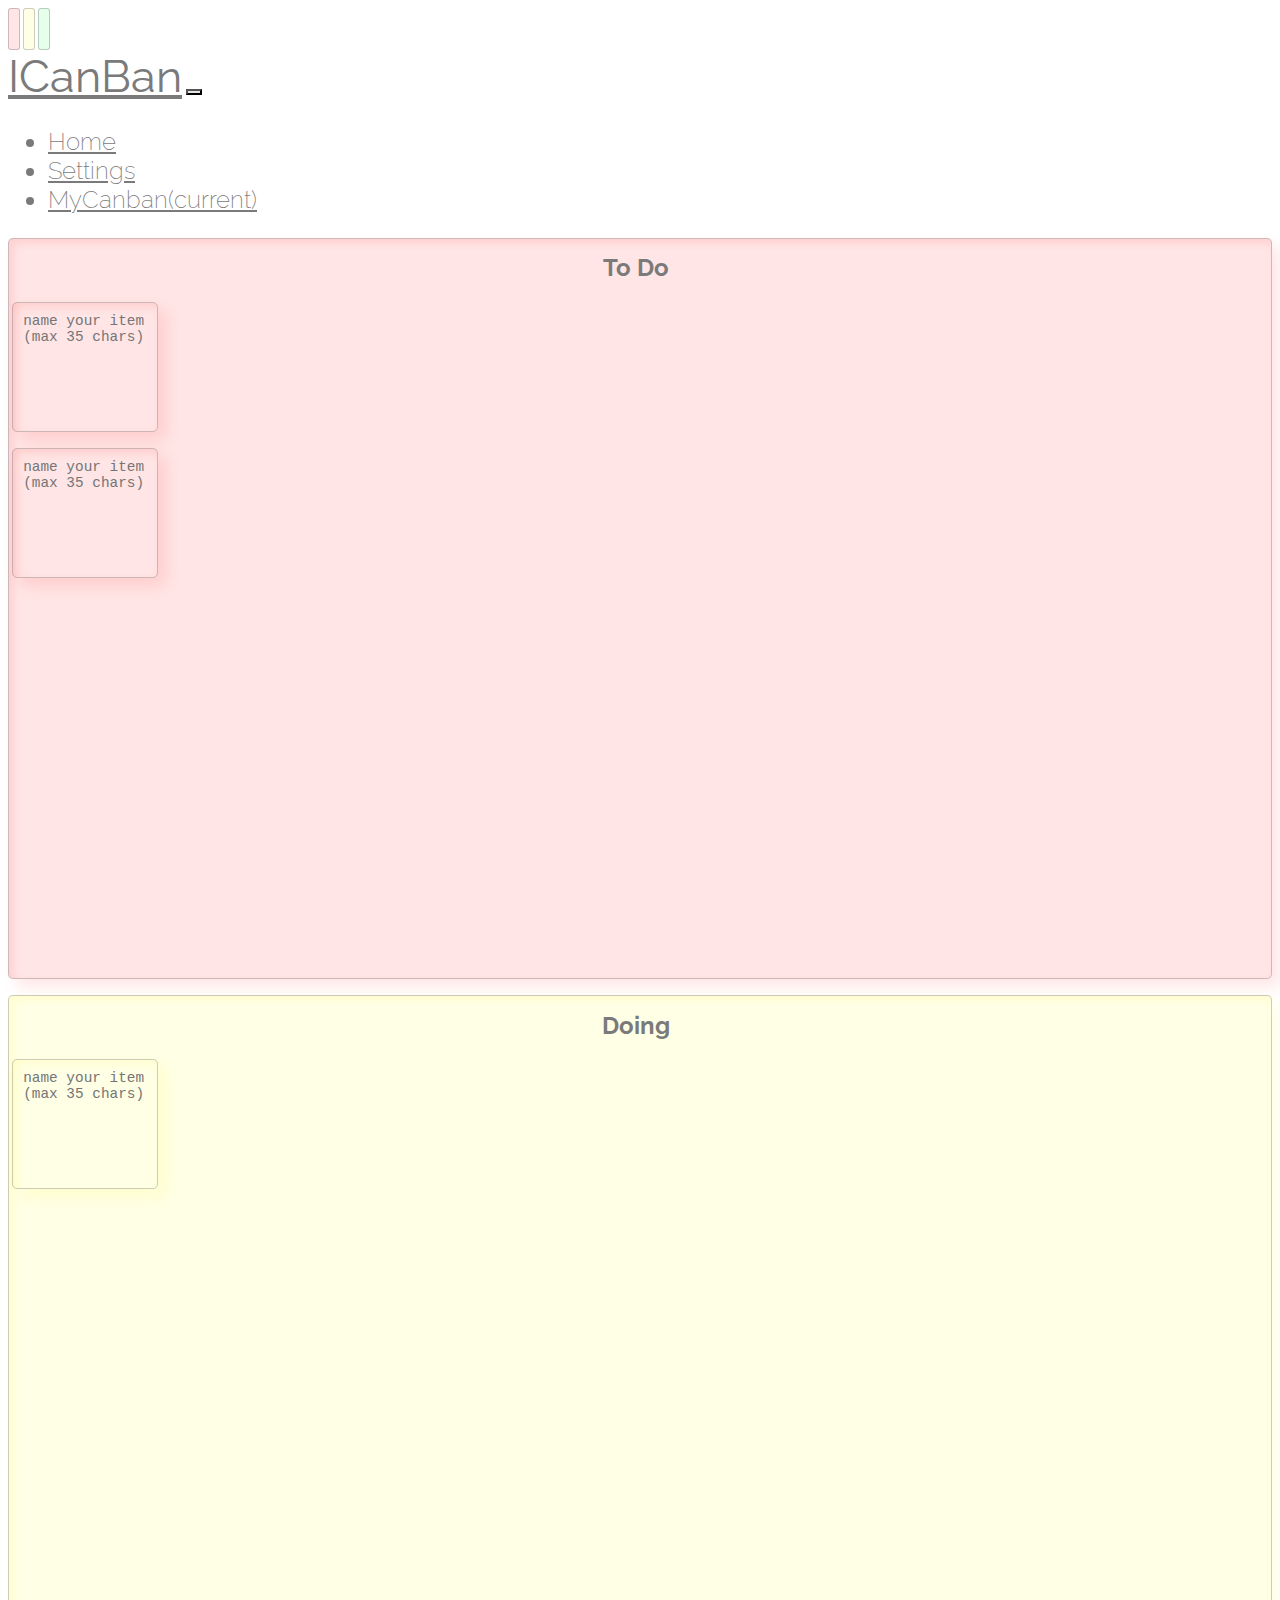
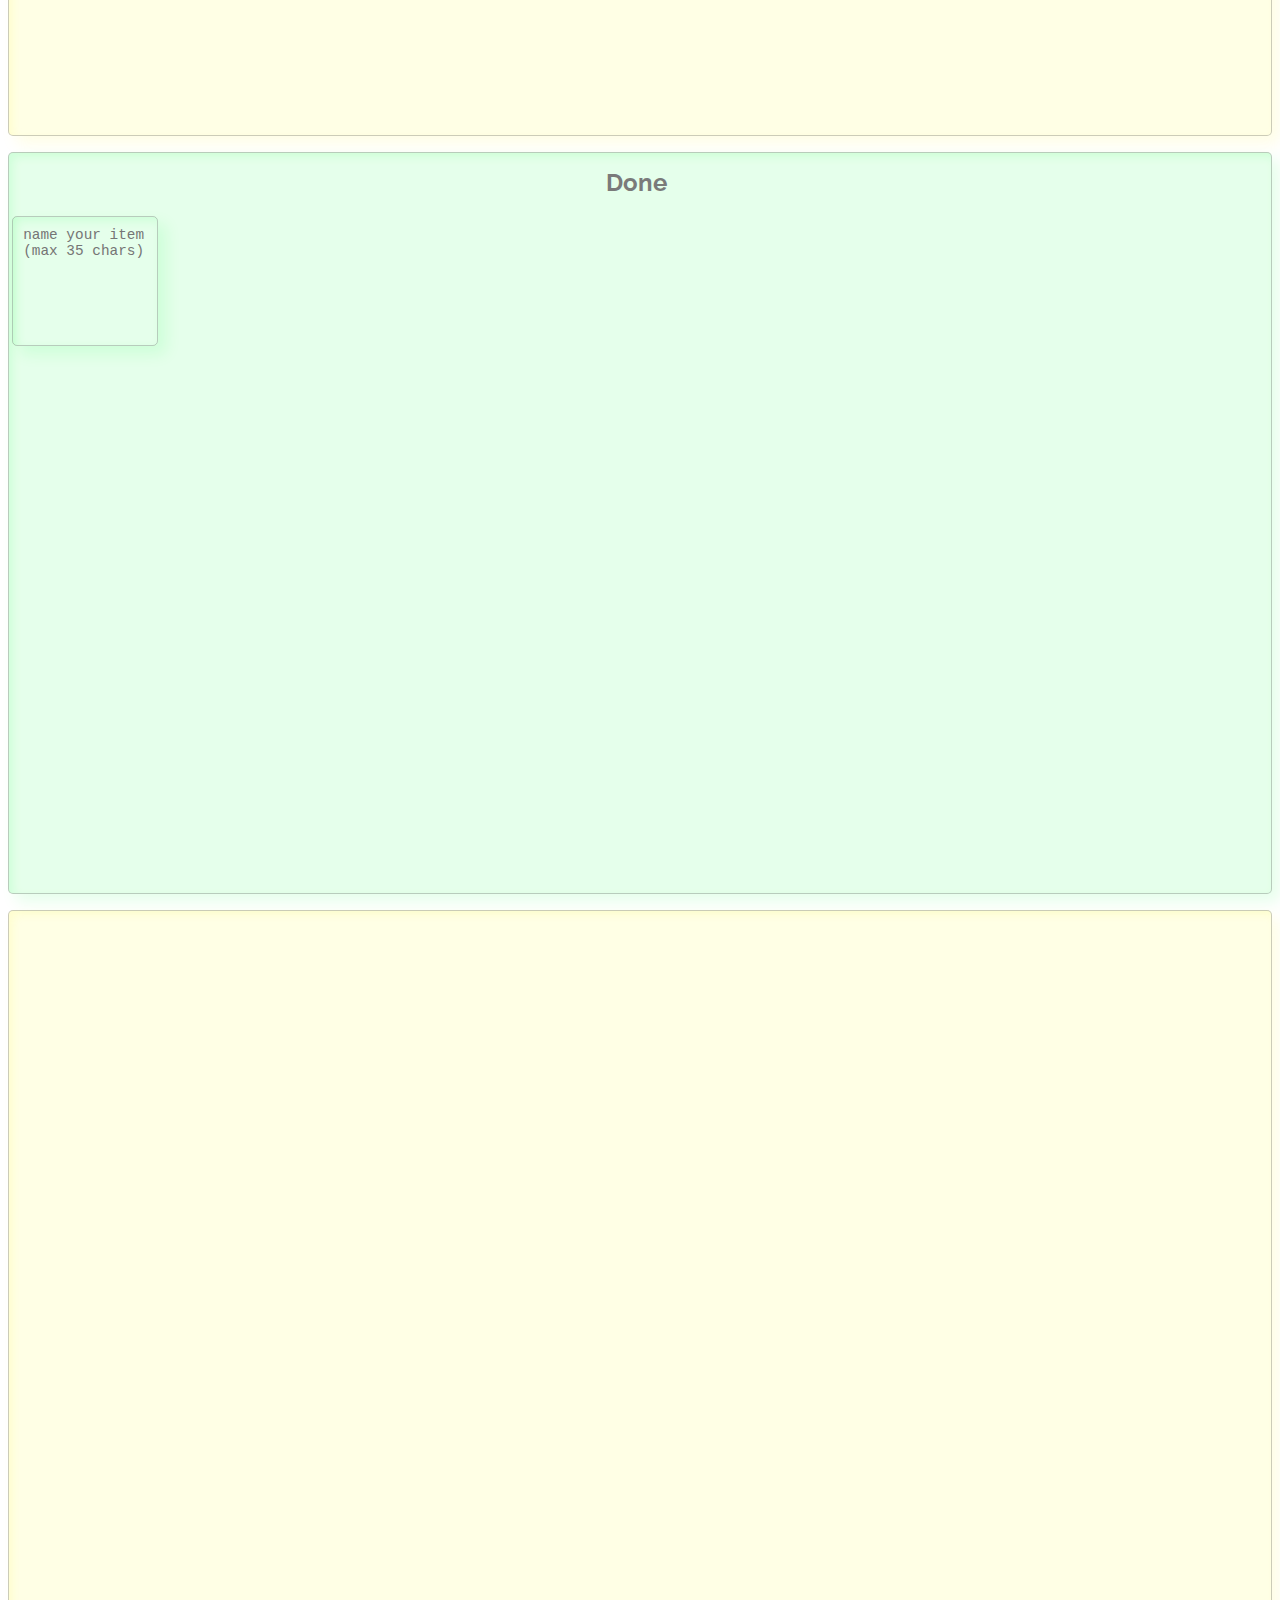
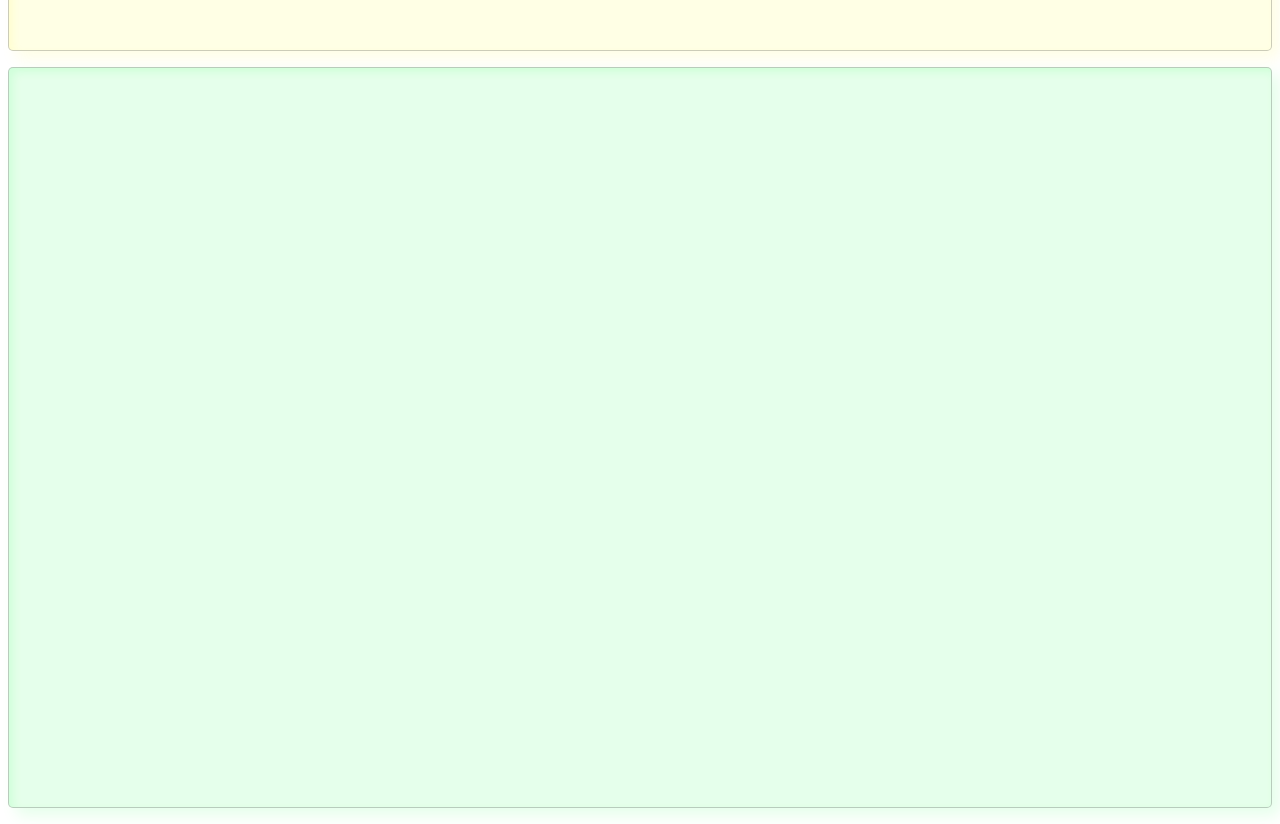
==== mycanban.html @ b3900e5b "merged javascript files" ====
<!DOCTYPE html>
<html lang="en">

<head>
    <meta charset="UTF-8">
    <meta name="viewport" content="width=device-width, initial-scale=1.0">
    <link rel="stylesheet" href="https://cdn.jsdelivr.net/npm/bootstrap@4.5.3/dist/css/bootstrap.min.css"
        integrity="sha384-TX8t27EcRE3e/ihU7zmQxVncDAy5uIKz4rEkgIXeMed4M0jlfIDPvg6uqKI2xXr2" crossorigin="anonymous">
    <link rel="preconnect" href="https://fonts.gstatic.com">
    <link rel="stylesheet" href="https://use.fontawesome.com/releases/v5.15.2/css/all.css"
        integrity="sha384-vSIIfh2YWi9wW0r9iZe7RJPrKwp6bG+s9QZMoITbCckVJqGCCRhc+ccxNcdpHuYu" crossorigin="anonymous">
    <link href="https://fonts.googleapis.com/css2?family=Raleway:wght@300;400;500;600&display=swap" rel="stylesheet">
    <link rel="stylesheet" href="assets/css/style.css" type="text/css">
    <title>MyCanBan</title>
    <link rel="shortcut icon" type="image/png" href="assets/images/icanban-favicon.png" />
</head>

<body>
    <header>
        <!-- navbar from bootstrap website: https://getbootstrap.com/docs/4.0/components/navbar/-->
        <nav class="navbar navbar-expand-md navbar-light">
            <div class="logo">
                <div class="logo-bar red-bg"></div>
                <div class="logo-bar yellow-bg"></div>
                <div class="logo-bar green-bg"></div>
            </div>
            <a class="navbar-brand light-grey" href="index.html">ICanBan</a>
            <button class="navbar-toggler" type="button" data-toggle="collapse" data-target="#navbarNav"
                aria-controls="navbarNav" aria-expanded="false" aria-label="Toggle navigation">
                <span class="navbar-toggler-icon"></span>
            </button>
            <div class="collapse navbar-collapse justify-content-end" id="navbarNav">
                <ul class="navbar-nav">
                    <li class="nav-item">
                        <a class="nav-link" href="index.html">Home</a>
                    </li>
                    <li class="nav-item">
                        <a class="nav-link" href="settings.html">Settings</a>
                    </li>
                    <li class="nav-item active">
                        <a class="nav-link" href="mycanban.html">MyCanban<span class="sr-only">(current)</span></a>
                    </li>
                </ul>
            </div>
        </nav>
        <!-- navbar from bootstrap website: https://getbootstrap.com/docs/4.0/components/navbar/-->
    </header>
    <div class="container-fluid">
        <div class="col-12">
            <div class="row d-flex justify-content-around">
                <!--First Red column-->
                <div id="my-canban-column1" class="col-sm-12 col-md-5 red-bg red-shadow first my-canban-column">
                    <i class="fas add-item fa-plus"></i>
                    <h2>To do</h2>
                    <div class="row">
                        <div class="clicked-canban-column col-12 d-flex flex-wrap justify-content-around">
                        </div>
                    </div>
                </div>
                <!--Second yellow column-->
                <div id="my-canban-column2" class="col-sm-12 col-md-3 yellow-bg yellow-shadow middle my-canban-column">
                    <i class="fas add-item fa-plus"></i>
                    <h2>Doing</h2>
                    <div class="row">
                        <div class="clicked-canban-column col-12 d-flex flex-wrap justify-content-around">
                        </div>
                    </div>
                </div>
                <!--third green column-->
                <div id="my-canban-column3" class="col-sm-12 col-md-3 green-bg green-shadow last my-canban-column">
                    <i class="fas add-item fa-plus"></i>
                    <h2>Done</h2>
                    <div class="row">
                        <div class="clicked-canban-column col-12 d-flex flex-wrap justify-content-around">
                        </div>
                    </div>
                </div>
                <!--fourth column-->
                <div id="my-canban-column4" class="col-sm-12 col-md-2 yellow-bg yellow-shadow d-none my-canban-column">
                    <i class="fas add-item fa-plus"></i>
                    <h2></h2>
                    <div class="row">
                        <div class="clicked-canban-column col-12 d-flex flex-wrap justify-content-around">
                        </div>
                    </div>
                </div>
                <!--Fifth column-->
                <div id="my-canban-column5" class="col-sm-12 col-md-2 green-bg green-shadow d-none my-canban-column">
                    <i class="fas add-item fa-plus"></i>
                    <h2></h2>
                    <div class="row">
                        <div class="clicked-canban-column col-12 d-flex flex-wrap justify-content-around">
                        </div>
                    </div>
                </div>
            </div>
        </div>
    </div>
    <footer>
    </footer>
</body>
<script
  src="https://code.jquery.com/jquery-3.6.0.min.js"
  integrity="sha256-/xUj+3OJU5yExlq6GSYGSHk7tPXikynS7ogEvDej/m4="
  crossorigin="anonymous"></script>
<script src="https://cdnjs.cloudflare.com/ajax/libs/popper.js/1.12.9/umd/popper.min.js"
    integrity="sha384-ApNbgh9B+Y1QKtv3Rn7W3mgPxhU9K/ScQsAP7hUibX39j7fakFPskvXusvfa0b4Q"
    crossorigin="anonymous"></script>
<script src="https://maxcdn.bootstrapcdn.com/bootstrap/4.0.0/js/bootstrap.min.js"
    integrity="sha384-JZR6Spejh4U02d8jOt6vLEHfe/JQGiRRSQQxSfFWpi1MquVdAyjUar5+76PVCmYl"
    crossorigin="anonymous"></script>
<script src="assets/js/icanban.js"></script>
</html>
---- assets/css/style.css ----
/*---------------------------------------------fonts--------------------------------------*/
:root{
    background-color:white;
    --font-color: #7a7a7a;
    --red-hue:rgba(255, 0, 0, 0.1);
    --green-hue:rgba(0, 255, 56, 0.1);
    --yellow-hue:rgba(255, 245, 0, 0.1);
    --border: rgba(0, 0, 0, 0.2);
    --red-fill-logo: rgba(255, 0, 0, 0.1);
    --yellow-fill-logo: rgba(255, 255, 0, 0.1);
    --green-fill-logo: rgba(0, 255, 56, 0.1);
    --red-bg:rgba(255, 0, 0, 0.1);
    --yellow-bg:rgba(255, 255, 0, 0.1);
    --green-bg: rgba(0, 255, 56, 0.1);
    --modal-bg: rgba(255, 255, 255, 0.9);
    --modal-shadow: rgba(0, 0, 0, 0.2);
    --slider-color: #ffefc4;
}

[darkmode ="on"]{
    background-color: #171717;
    --font-color:#e5e5e5;
    --red-hue:rgba(255, 0, 0, 0.4);
    --green-hue:rgba(0, 255, 56, 0.4);
    --yellow-hue:rgba(255, 245, 0, 0.4);
    --border: rgba(200, 200, 200, 0.5);
    --red-fill-logo: rgba(255, 0, 0, 0.5);
    --yellow-fill-logo: rgba(255, 255, 0, 0.5);
    --green-fill-logo: rgba(0, 255, 56, 0.5);
    --red-bg:rgba(255, 0, 0, 0.15);
    --yellow-bg:rgba(255, 255, 0, 0.15);
    --green-bg: rgba(0, 255, 56, 0.15);
    --modal-bg: rgba(0, 0, 0, 0.9);
    --modal-shadow: rgba(255, 255, 255, 0.2);
    --slider-color: #463403;
}

body{
    font-family: 'Raleway', sans-serif;
    background-color: inherit;
    color: var(--font-color)!important;
}

p , textarea{
    font-size: 0.9rem;
    font-weight: 400;
}

h1{
    font-size: 2rem;
}

.info-screen h2{
    font-size: 1rem;
}

a.href {
    color: var(--font-color);
    text-decoration: underline;
}

.navbar-light .navbar-nav .nav-link{
    color: var(--font-color);
}

.navbar-light .navbar-nav .nav-link:hover {
    color: var(--font-color);
    text-decoration: underline;
}

.navbar-light .navbar-brand {
    color: var(--font-color);
}

.navbar-light .navbar-brand:hover {
    color: var(--font-color);
}

/*--------------------------------------------------colors--------------------------------------*/

.red-bg{
    background-color: var(--red-bg);
}

.logo-bar.red-bg{
    background-color: var(--red-fill-logo);
}

.red-shadow{
    box-shadow: 8px 8px 15px var(--red-hue), inset 4px 4px 10px var(--red-hue);
    border: 1px solid var(--border);
    border-radius: 5px;
}

.green-bg{
    background-color: var(--green-bg);
}

.logo-bar.green-bg{
    background-color: var(--green-fill-logo);
}

.green-shadow{
    box-shadow: 8px 8px 15px var(--green-hue), inset 4px 4px 10px var(--green-hue);
    border: 1px solid var(--border);
    border-radius: 5px;
}

.yellow-bg{
    background-color: var(--yellow-bg);
}

.logo-bar.yellow-bg{
    background-color: var(--yellow-fill-logo);
}

.yellow-shadow{
    box-shadow: 8px 8px 15px var(--yellow-hue), inset 4px 4px 10px var(--yellow-hue);
    border: 1px solid var(--border);
    border-radius: 5px;
}

/*------------------------------------------------header--------------------------------------*/

.logo {
    display: flex;
    margin-right: 20px;
}

.logo-bar{
    width: 10px;
    height: 40px;
    border: 1px solid var(--border);
    border-radius: 3px;
    margin-right: 3px;  
}

a.navbar-brand{
    color: var(--font-color);
    font-size: 45px;
}

div#navbarNav {
    font-size: 1.5rem;
    font-weight: 200;
}

.navbar-light .navbar-nav .active>.nav-link, .navbar-light .navbar-nav .nav-link.active, .navbar-light .navbar-nav .nav-link.show, .navbar-light .navbar-nav .show>.nav-link {
    color: var(--font-color);
    text-decoration: underline;
}

button.navbar-toggler {
    background-color: #e5e5e5;
}

/*------------------------------------------home content--------------------------------------*/

.info-screen{
    height: auto;
}

.info-screen h1{
    text-align: center;
    margin: 20px;
}

.kanban-image{
    width: 100%;
    margin-bottom: 2rem;
    border: 1px solid rgba(0, 0, 0, 0.1);
    border-radius: 3px;
}

.outer-card.yellow-bg.home{
    padding: 5%;
}

.outer-card.home{
    margin-bottom: 2rem;
}

/*---------------------------------------------menu items--------------------------------------*/

.menu-item{
    border: 1px solid #e5e5e5;
    border-radius: 3px;
    background-color: rgba(255, 245, 0, 0.1);
    margin-bottom: 10px;
    padding: 3px;
}

.menu-item p, .menu-item i, .settings .menu-item label{
    margin: auto 3px;
}

input[type="text"].text-box{
    border: 1px solid #e5e5e5;
    margin-left: 0.5rem;
    width: 55%;
    font-size: 1rem;
    color: var(--font-color);
    background-color: transparent;
}

.settings .menu-item label{
    font-size: 1rem;
    font-weight: 400;
}

.menu-item i:hover{
    cursor: pointer;
}

/*-------w3schools code slider button----*/
.switch {
  position: relative;
  display: inline-block;
  width: 40px;
  height: 24px;
}

.switch input { 
  opacity: 0;
  width: 0;
  height: 0;
}

.slider {
  position: absolute;
  cursor: pointer;
  top: 0;
  left: 0;
  right: 0;
  bottom: 0;
  background-color: var(--font-color);
  -webkit-transition: .4s;
  transition: .4s;
}

.slider:before {
  position: absolute;
  content: "";
  height: 16px;
  width: 16px;
  left: 4px;
  bottom: 4px;
  background-color: var(--slider-color);
  -webkit-transition: .4s;
  transition: .4s;
}

input:checked + .slider {
  background-color: var(--font-color);
}

input:focus + .slider {
  box-shadow: 0 0 1px var(--font-color);
}

input:checked + .slider:before {
  -webkit-transform: translateX(16px);
  -ms-transform: translateX(16px);
  transform: translateX(16px);
}

/* Rounded sliders */
.slider.round {
  border-radius: 20px;
}

.slider.round:before {
  border-radius: 50%;
}
/*-------w3schools code for slider button----*/

/*---------------------------------------------E-mail Form--------------------------------------*/

.feature-title{
    text-align: center;
    margin: 1rem 0rem;
}

.email-form input, .email-form textarea{
    margin-bottom: 1rem;
}

button.btn.btn-outline-secondary.green-bg{
   display: flex;
   margin: auto;
   color: var(--font-color);
   border: 1px solid var(--border);
}

button.btn.btn-outline-secondary.green-bg:hover{
   display: flex;
   margin: auto;
   background-color: rgba(0, 255, 56, 0.25);
   color: var(--font-color);
   border: 1px solid rgba(0, 0, 0, 0.1);
}

/* The Modal (background) code from: https://www.w3schools.com/howto/tryit.asp?filename=tryhow_css_modal2 */
.modal {
  display: none; /* Hidden by default */
  position: fixed; /* Stay in place */
  z-index: 10; /* Sit on top */
  padding-top: 50vh; /* Location of the box */
  left: 0;
  top: 0;
  width: 100%; /* Full width */
  height: 100%; /* Full height */
  overflow: auto; /* Enable scroll if needed */
}

/* Modal Content */
.modal-content {
  background-color: var(--modal-bg);
  margin: auto;
  padding: 20px;
  border: 1px solid var(--border);
  width: 300px;
  font-size: larger;
  box-shadow: 0 4px 8px 0 var(--modal-shadow), 0 6px 20px 0 var(--modal-shadow);
  -webkit-animation-name: animatetop;
  -webkit-animation-duration: 0.4s;
  animation-name: animatetop;
  animation-duration: 0.4s;
}

.modal-content p{
    margin-bottom: 0px;
}

/* The Close Button */
.close {
  color: var(--font-color);
  float: right;
  font-size: 28px;
  font-weight: bold;
}

.close:hover,
.close:focus {
  color: var(--font-color);
  text-decoration: none;
  cursor: pointer;
}

@-webkit-keyframes animatetop {
  from {top:-300px; opacity:0} 
  to {top:0; opacity:1}
}

@keyframes animatetop {
  from {top:-300px; opacity:0}
  to {top:0; opacity:1}
}
/* The Modal code from: https://www.w3schools.com/howto/tryit.asp?filename=tryhow_css_modal2 */

/*------------------------------------------mycanban content--------------------------------------*/
.my-canban-column{
    margin-top: 1rem;
    min-height: 80vh;
    margin-bottom: 1rem;
    padding-bottom: 1.2rem;
}

/*---cabnan item colors---*/
#my-canban-column1 .canban-item{
    box-shadow: 8px 8px 15px var(--red-hue), inset 4px 4px 10px var(--red-hue);
    border: 1px solid var(--border);
    border-radius: 5px;
}
#my-canban-column2 .canban-item{
    box-shadow: 8px 8px 15px var(--yellow-hue), inset 4px 4px 10px var(--yellow-hue);
    border: 1px solid var(--border);
    border-radius: 5px;
}
#my-canban-column3 .canban-item{
    box-shadow: 8px 8px 15px var(--green-hue), inset 4px 4px 10px var(--green-hue);
    border: 1px solid var(--border);
    border-radius: 5px;
}
#my-canban-column4 .canban-item{
    box-shadow: 8px 8px 15px var(--yellow-hue), inset 4px 4px 10px var(--yellow-hue);
    border: 1px solid var(--border);
    border-radius: 5px;
}
#my-canban-column5 .canban-item{
    box-shadow: 8px 8px 15px var(--green-hue), inset 4px 4px 10px var(--green-hue);
    border: 1px solid var(--border);
    border-radius: 5px;
}

/*--canban column layout--*/
.my-canban-column .row{
    padding: 0rem 0.2rem;
}
.my-canban-column h2{
   text-align: center;
   margin-top: 0.9rem;
   margin-bottom: 1.2rem;
}
.my-canban-column p{
    margin-top: 0.1rem;
    margin-bottom: 0.1rem;
}
.my-canban-column .fa-plus{
    float: right;
    margin-top: 1.2rem;
    margin-right: 0.5rem;
    font-size: 2rem;
}

/*--canban item layout--*/

.my-canban-column .fa-plus:hover{
    cursor: pointer;
}
.canban-item{
    padding: 0.5rem;
    width: 8rem;
    height: 7rem;
    margin-bottom: 1rem;
}
.canban-item i{
    margin-bottom: 0.3rem;
}
.canban-item i:hover{
    cursor: pointer;
}
.canban-item textarea{
    width: 100%;
    height: 80%;
    resize: none;
    overflow: hidden;
    background-color: transparent;
    color: var(--font-color);
    border: none;
    border-radius: 3px;
}
.canban-item textarea:focus{
    border: 1px solid var(--border);
    outline: none;
}
.canban-item-text{
    line-height: 1.1rem;
}
/* in the last column don't display up right and down on desktop*/
.last .canban-item .up ,.last .canban-item .right ,.last .canban-item .down{
    display: none;
}
/* in the first column don't display up left and down on desktop*/
.first .canban-item .up ,.first .canban-item .left ,.first .canban-item .down{
    display: none;
}
/* in the middle column don't display up down and trash on desktop*/
.middle .canban-item .up ,.middle .canban-item .trash ,.middle .canban-item .down{
    display: none;
}


/*------------------------------------------settings content--------------------------------------*/

.outer-card.settings{
    margin-top: 12vh;
    min-height: 480px;
    margin-bottom: 20px;
}
.settings h1{
    text-align: center;
    margin: 20px;
    margin-bottom: 20px;
}
.settings.menu-item {
    margin: auto;
    font-size: 1.5rem;
    margin-bottom: 20px;
}
.settings.menu-item p{
    font-size: 1rem;
}
.fa-toggle-off,.fa-toggle-on{
    font-size: 2rem;
}

/*-------------------------------------------media queries--------------------------------------*/

@media (max-height: 736px){
    .outer-card.settings{
    margin-top: 5vh;}
}
@media (max-height: 568px){
    .outer-card.settings{
    margin-top: 0px;
    min-height: 450px;}
}

/*media queries for small mobile devices*/

@media (max-width: 375px){
    /*media query for column name entry*/
    .settings .menu-item label,.settings.menu-item p{
    font-size: 0.8rem;}
    input[type="text"].text-box{
        margin-left: 0px;
        font-size: 0.8rem;
    }
}

/*-------------------media queries for mobile devices (phones)-----------------*/

@media (max-width: 768px){
    .logo{
    margin-right: 0px;
    }
    a.navbar-brand{
    font-size: 35px;
    }
    h1{
    font-size: 1.5rem;
    }

    .my-canban-column p{
    margin-top: 0rem;
    }
    .my-canban-column h2{
    margin-bottom: 0.5rem;
    }
}

@media (max-width: 760px){
    /* in the last column don't display left right and up on mobile*/
    .last .canban-item .left ,.last .canban-item .right ,.last .canban-item .down{
        display: none;
    }
    .last .canban-item .up{
        display: block;
    }
    /* in the first column don't display up left and down on mobile*/
    .first .canban-item .up ,.first .canban-item .left ,.first .canban-item .right{
       display: none;
    }
    .first .canban-item .down{
        display: block;
    }
    /* in the middle column don't display up down and trash on mobile*/
    .middle .canban-item .left ,.middle .canban-item .trash ,.middle .canban-item .right{
        display: none;
    }
    .middle .canban-item .up, .middle .canban-item .down{
        display: block;
    }
    .my-canban-column{
    margin-top: 0rem;
    min-height: fit-content;
    margin-bottom: 1rem;
    }
    .canban-item{
    padding: 0.4rem;
    width: 100%;
    height: auto;
    margin-bottom: 0.3rem;
    }
    .canban-item textarea{
    margin-top: 0rem;
    height:1.5rem;
    }
}
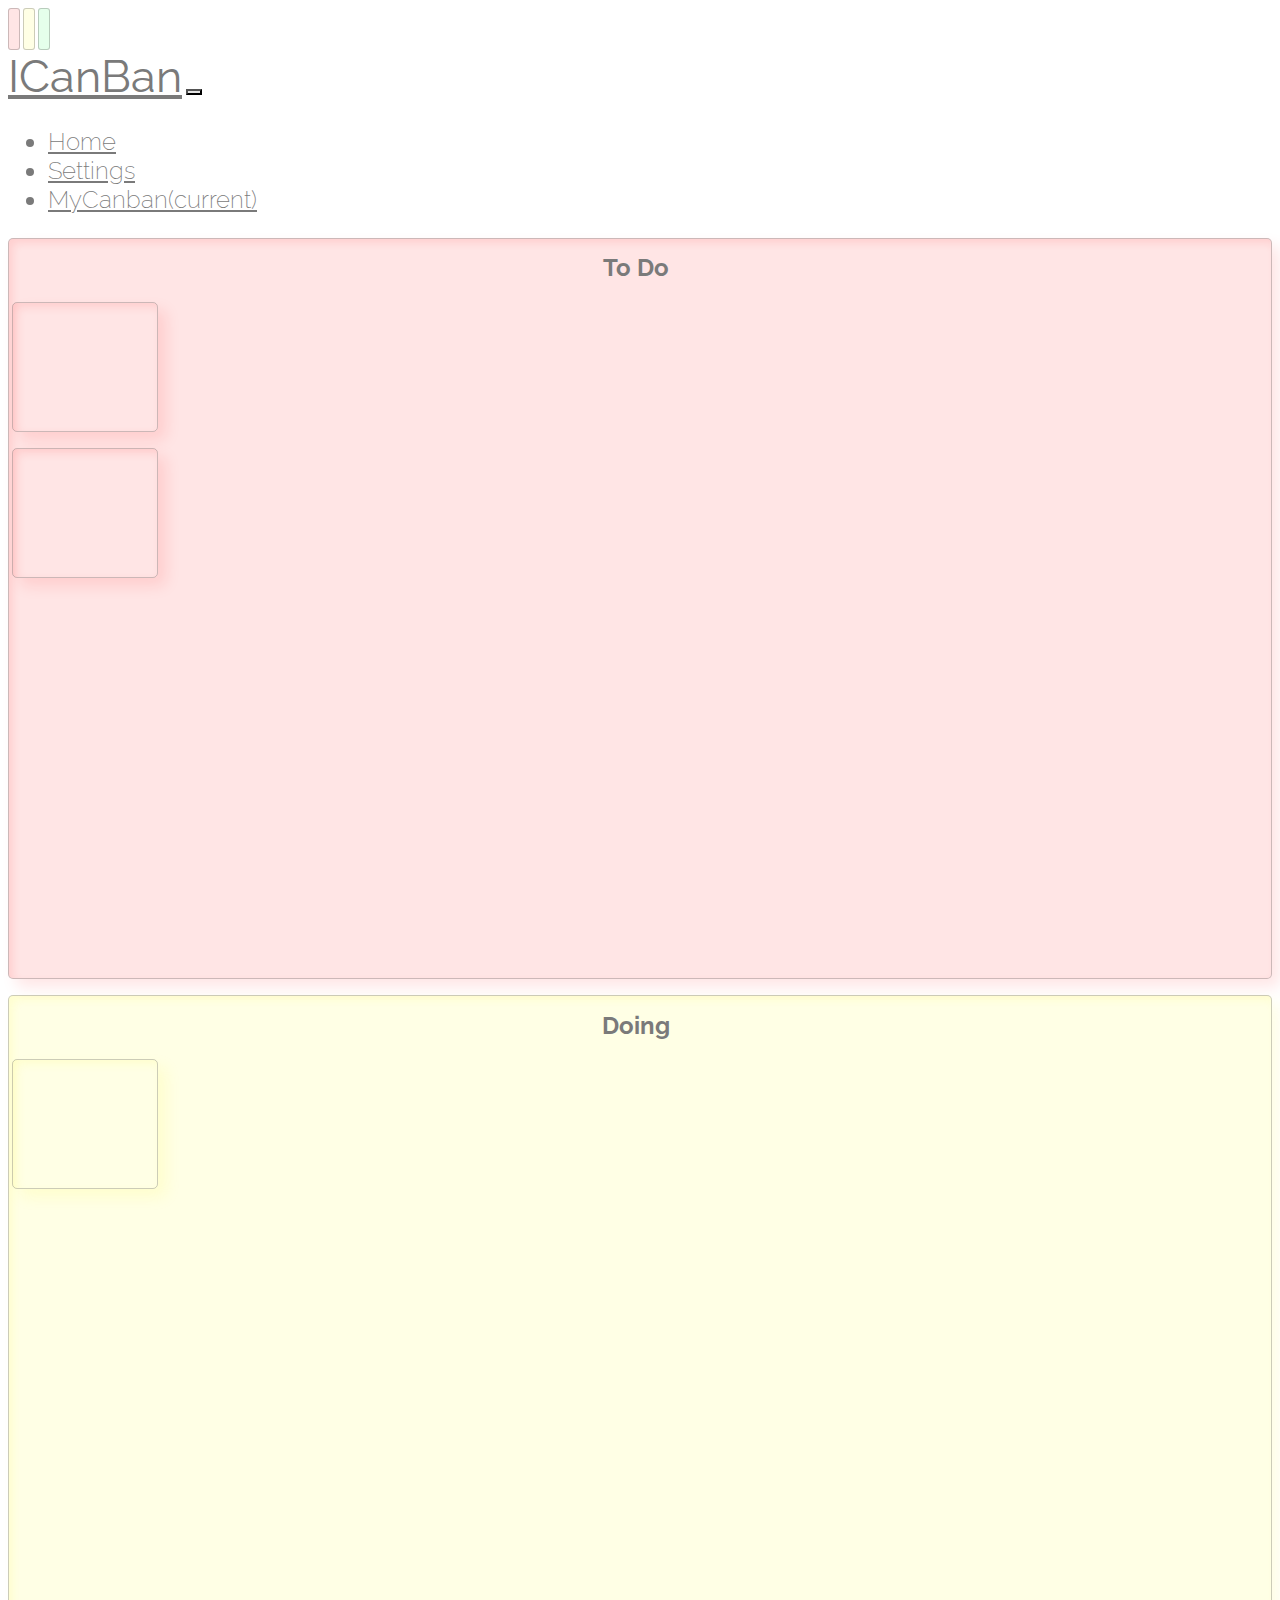
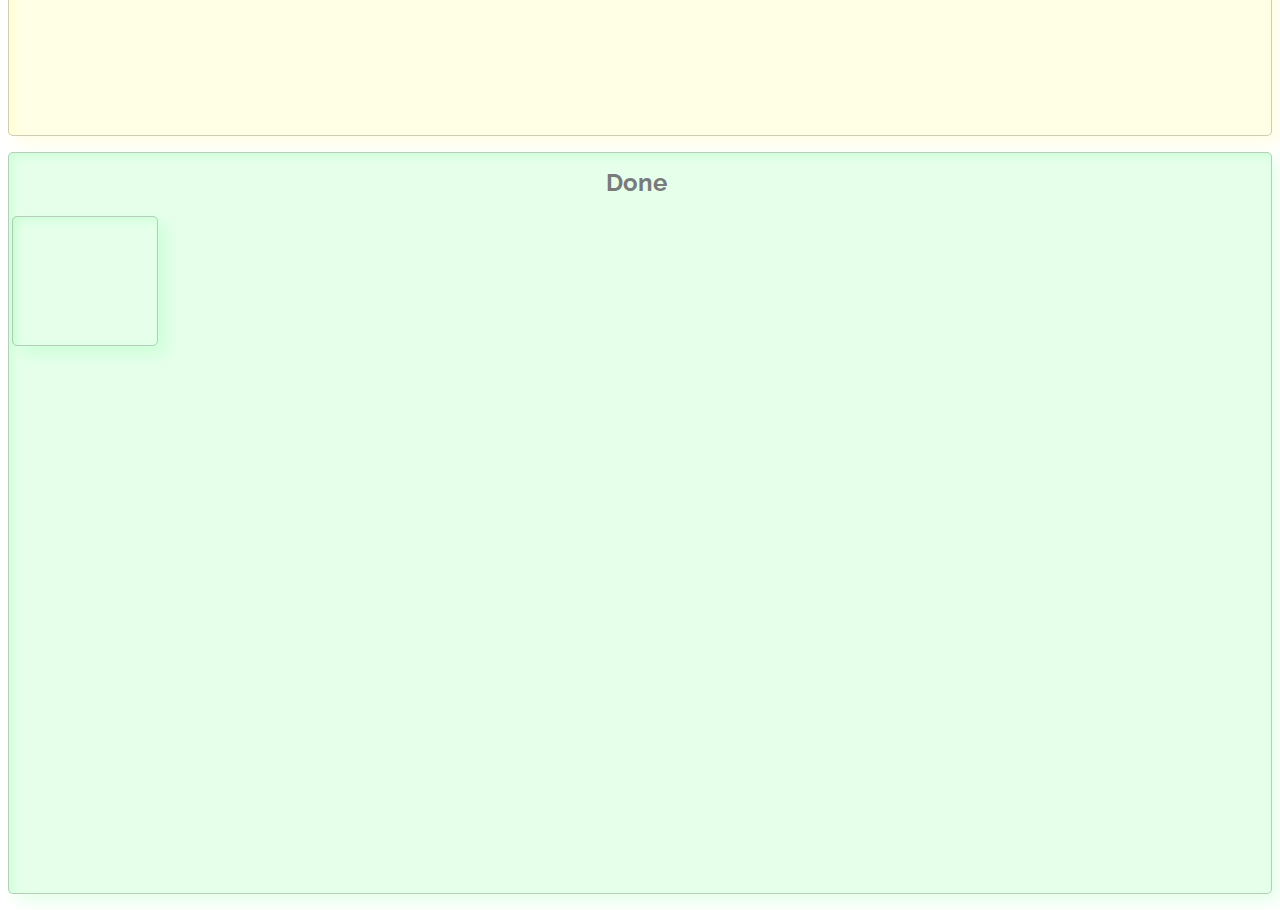
==== commit 8d5d32ad: "added saving text on focusout" ====
--- a/mycanban.html
+++ b/mycanban.html
@@ -75,24 +75,6 @@
                         </div>
                     </div>
                 </div>
-                <!--fourth column-->
-                <div id="my-canban-column4" class="col-sm-12 col-md-2 yellow-bg yellow-shadow d-none my-canban-column">
-                    <i class="fas add-item fa-plus"></i>
-                    <h2></h2>
-                    <div class="row">
-                        <div class="clicked-canban-column col-12 d-flex flex-wrap justify-content-around">
-                        </div>
-                    </div>
-                </div>
-                <!--Fifth column-->
-                <div id="my-canban-column5" class="col-sm-12 col-md-2 green-bg green-shadow d-none my-canban-column">
-                    <i class="fas add-item fa-plus"></i>
-                    <h2></h2>
-                    <div class="row">
-                        <div class="clicked-canban-column col-12 d-flex flex-wrap justify-content-around">
-                        </div>
-                    </div>
-                </div>
             </div>
         </div>
     </div>
--- a/assets/css/style.css
+++ b/assets/css/style.css
@@ -1,4 +1,4 @@
-/*---------------------------------------------fonts--------------------------------------*/
+/*---------------------------------------------css variables--------------------------------------*/
 :root{
     background-color:white;
     --font-color: #7a7a7a;
@@ -35,6 +35,20 @@
     --slider-color: #463403;
 }
 
+/*---------------------------------------------fonts--------------------------------------*/
+
+::-webkit-input-placeholder {
+  color: var(--font-color);
+}
+
+:-ms-input-placeholder {
+  color: var(--font-color);
+}
+
+::placeholder {
+  color: var(--font-color);
+}
+
 body{
     font-family: 'Raleway', sans-serif;
     background-color: inherit;
@@ -280,6 +294,42 @@
     text-align: center;
     margin: 1rem 0rem;
 }
+
+#email-form #fullname, #email-form #emailaddress, #email-form #featurerequest{
+    background-color: var(--yellow-bg);
+    color: var(--font-color);
+}
+
+/* Change autocomplete styles in WebKit https://codepen.io/team/css-tricks/pen/oxyJxR */
+input:-webkit-autofill,
+input:-webkit-autofill:hover, 
+input:-webkit-autofill:focus,
+textarea:-webkit-autofill,
+textarea:-webkit-autofill:hover,
+textarea:-webkit-autofill:focus,
+select:-webkit-autofill,
+select:-webkit-autofill:hover,
+select:-webkit-autofill:focus {
+  border: 1px solid #e5e5e5;
+  -webkit-text-fill-color: var(--font-color);
+  color: var(--font-color);
+  -webkit-box-shadow: 0 0 0px 1000px var(--yellow-bg) inset;
+  box-shadow: 0 0 0px 1000px var(--yellow-bg) inset;
+  transition: background-color 5000s ease-in-out 0s;
+}
+
+#email-form ::-webkit-input-placeholder {
+  color: var(--font-color);
+}
+
+#email-form :-ms-input-placeholder {
+  color: var(--font-color);
+}
+
+#email-form ::placeholder {
+  color: var(--font-color);
+}
+
 
 .email-form input, .email-form textarea{
     margin-bottom: 1rem;
@@ -326,9 +376,11 @@
   -webkit-animation-duration: 0.4s;
   animation-name: animatetop;
   animation-duration: 0.4s;
+  text-align: center;
 }
 
 .modal-content p{
+    
     margin-bottom: 0px;
 }
 
@@ -471,7 +523,7 @@
 .settings h1{
     text-align: center;
     margin: 20px;
-    margin-bottom: 20px;
+    margin-bottom: 10vh;
 }
 .settings.menu-item {
     margin: auto;
@@ -521,7 +573,9 @@
     h1{
     font-size: 1.5rem;
     }
-
+    .container.info-screen {
+    width: 95%;
+    }
     .my-canban-column p{
     margin-top: 0rem;
     }
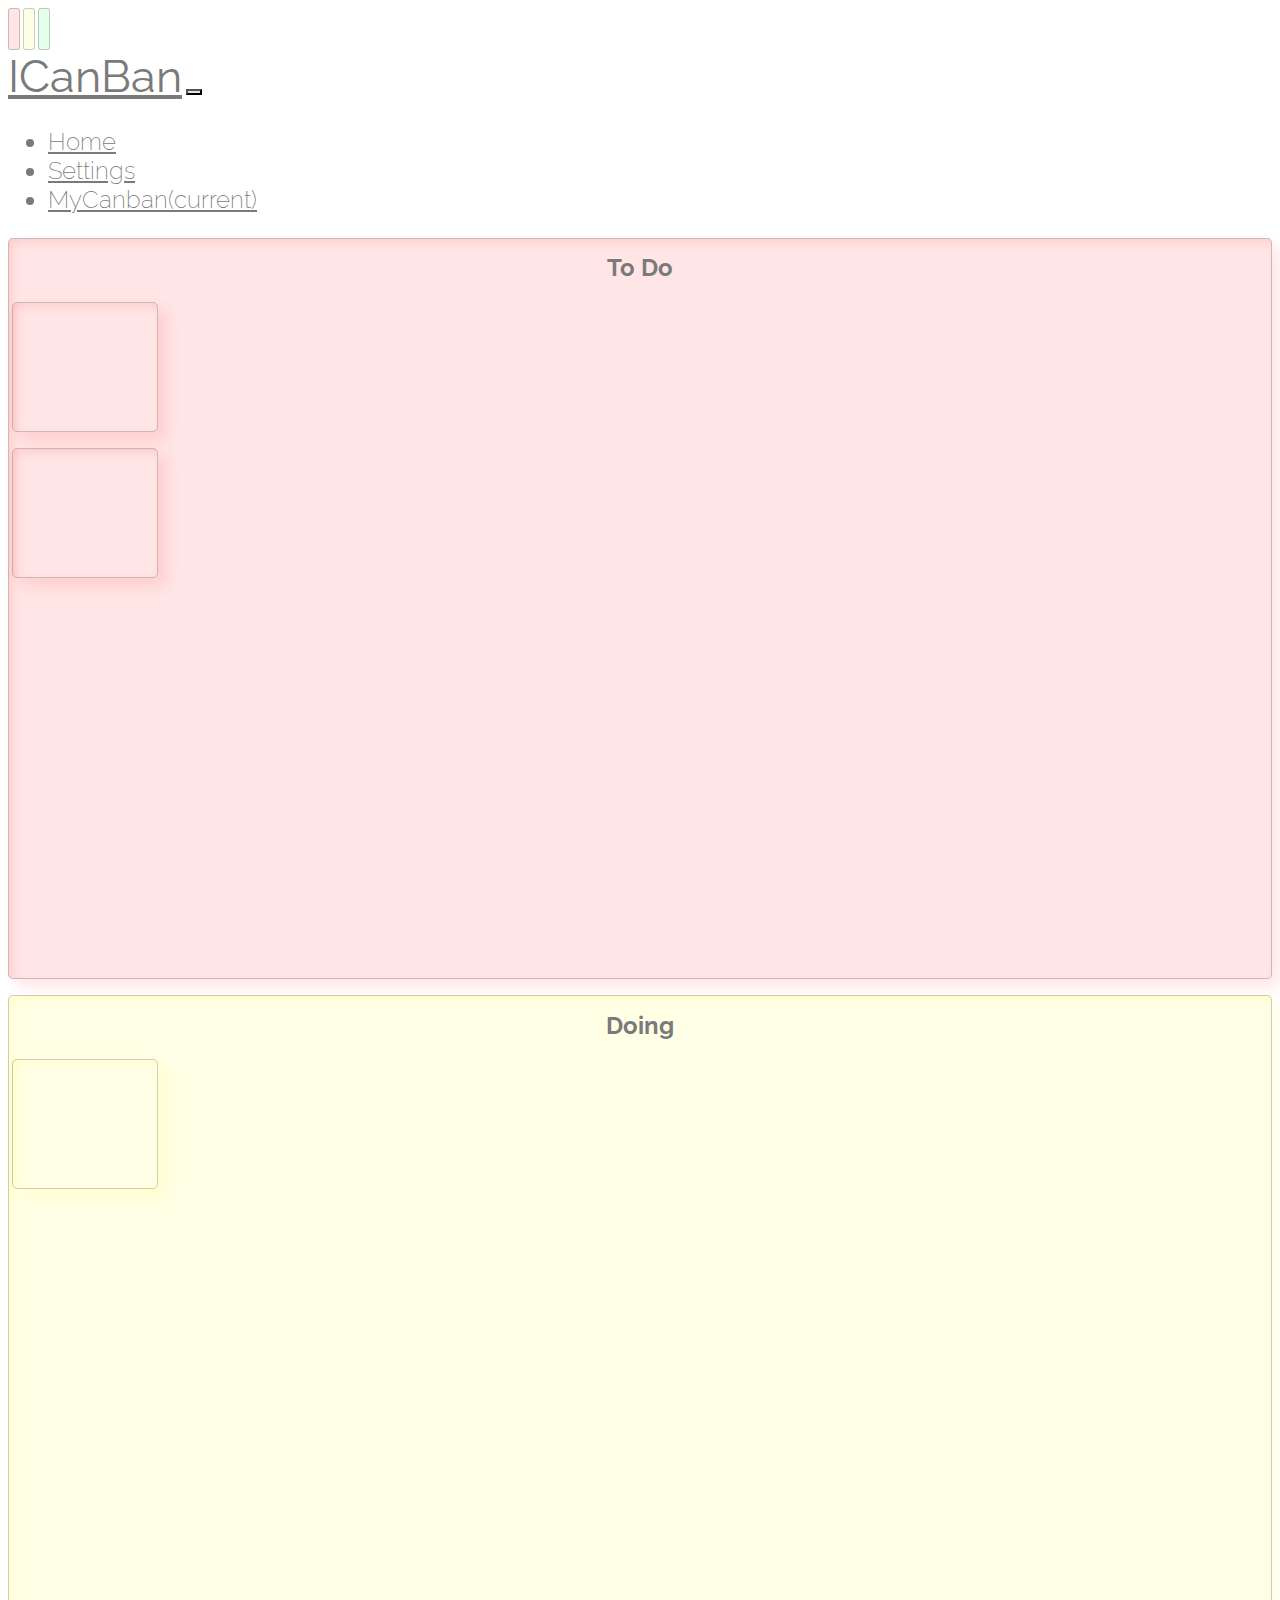
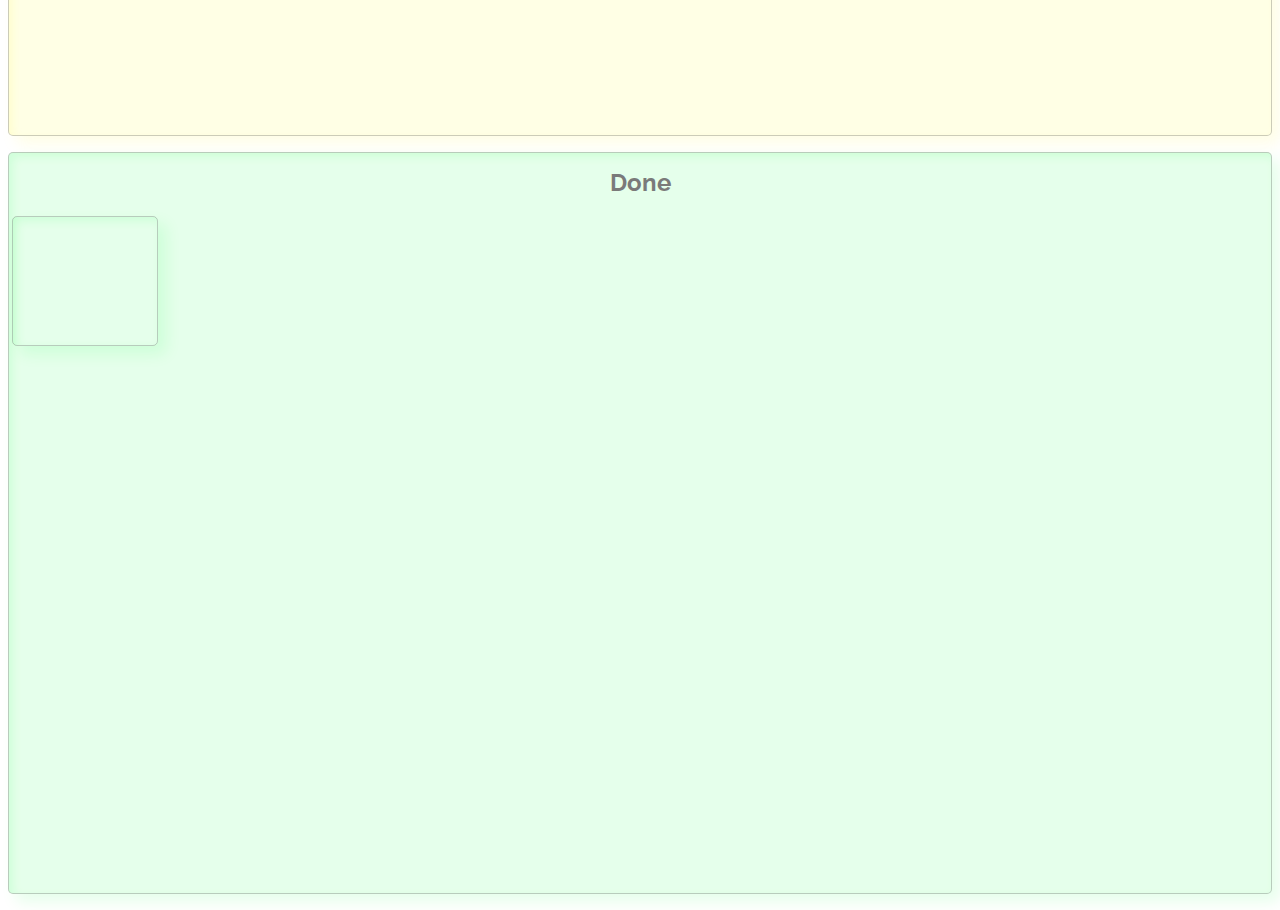
==== commit 3158747e: "added resize functionality on desktop" ====
--- a/mycanban.html
+++ b/mycanban.html
@@ -50,25 +50,25 @@
             <div class="row d-flex justify-content-around">
                 <!--First Red column-->
                 <div id="my-canban-column1" class="col-sm-12 col-md-5 red-bg red-shadow first my-canban-column">
-                    <i class="fas add-item fa-plus"></i>
+                    <i class="fas resize fa-compress-alt"></i><i class="fas add-item fa-plus"></i>
                     <h2>To do</h2>
                     <div class="row">
                         <div class="clicked-canban-column col-12 d-flex flex-wrap justify-content-around">
                         </div>
-                    </div>
+                    </div> 
                 </div>
                 <!--Second yellow column-->
                 <div id="my-canban-column2" class="col-sm-12 col-md-3 yellow-bg yellow-shadow middle my-canban-column">
-                    <i class="fas add-item fa-plus"></i>
+                    <i class="fas resize fa-expand-alt"></i><i class="fas add-item fa-plus"></i>
                     <h2>Doing</h2>
                     <div class="row">
                         <div class="clicked-canban-column col-12 d-flex flex-wrap justify-content-around">
                         </div>
-                    </div>
+                    </div>   
                 </div>
                 <!--third green column-->
                 <div id="my-canban-column3" class="col-sm-12 col-md-3 green-bg green-shadow last my-canban-column">
-                    <i class="fas add-item fa-plus"></i>
+                    <i class="fas resize fa-expand-alt"></i><i class="fas add-item fa-plus"></i>
                     <h2>Done</h2>
                     <div class="row">
                         <div class="clicked-canban-column col-12 d-flex flex-wrap justify-content-around">
@@ -78,13 +78,17 @@
             </div>
         </div>
     </div>
+    <div id="delete-modal" class="modal">
+        <!-- Email confirmation Modal content edited from https://www.w3schools.com/howto/howto_css_modals.asp -->
+        <div class="modal-content">
+            <p>Are u sure u want to delete this item?<br><br><span id="confirm-delete">Yes</span><span id="cancel-delete">No</span></p>
+        </div>
+    </div>
     <footer>
     </footer>
 </body>
-<script
-  src="https://code.jquery.com/jquery-3.6.0.min.js"
-  integrity="sha256-/xUj+3OJU5yExlq6GSYGSHk7tPXikynS7ogEvDej/m4="
-  crossorigin="anonymous"></script>
+<script src="https://code.jquery.com/jquery-3.6.0.min.js"
+    integrity="sha256-/xUj+3OJU5yExlq6GSYGSHk7tPXikynS7ogEvDej/m4=" crossorigin="anonymous"></script>
 <script src="https://cdnjs.cloudflare.com/ajax/libs/popper.js/1.12.9/umd/popper.min.js"
     integrity="sha384-ApNbgh9B+Y1QKtv3Rn7W3mgPxhU9K/ScQsAP7hUibX39j7fakFPskvXusvfa0b4Q"
     crossorigin="anonymous"></script>
@@ -92,4 +96,5 @@
     integrity="sha384-JZR6Spejh4U02d8jOt6vLEHfe/JQGiRRSQQxSfFWpi1MquVdAyjUar5+76PVCmYl"
     crossorigin="anonymous"></script>
 <script src="assets/js/icanban.js"></script>
+
 </html>--- a/assets/css/style.css
+++ b/assets/css/style.css
@@ -461,13 +461,19 @@
 .my-canban-column .fa-plus{
     float: right;
     margin-top: 1.2rem;
-    margin-right: 0.5rem;
-    font-size: 2rem;
+    margin-right: 0.3rem;
+    font-size: 1.5rem;
+}
+.my-canban-column .fa-compress-alt, .my-canban-column .fa-expand-alt{
+    float: left;
+    margin-top: 1.2rem;
+    margin-left: 0.3rem;
+    font-size: 1.5rem;
 }
 
 /*--canban item layout--*/
 
-.my-canban-column .fa-plus:hover{
+.my-canban-column .fas:hover{
     cursor: pointer;
 }
 .canban-item{
@@ -512,6 +518,15 @@
     display: none;
 }
 
+#delete-modal span{
+   margin: 30px;
+   text-decoration: underline;
+   font-size: larger;
+}
+
+#delete-modal span:hover{
+   cursor: pointer;
+}
 
 /*------------------------------------------settings content--------------------------------------*/
 
@@ -584,7 +599,7 @@
     }
 }
 
-@media (max-width: 760px){
+@media (max-width: 767px){
     /* in the last column don't display left right and up on mobile*/
     .last .canban-item .left ,.last .canban-item .right ,.last .canban-item .down{
         display: none;
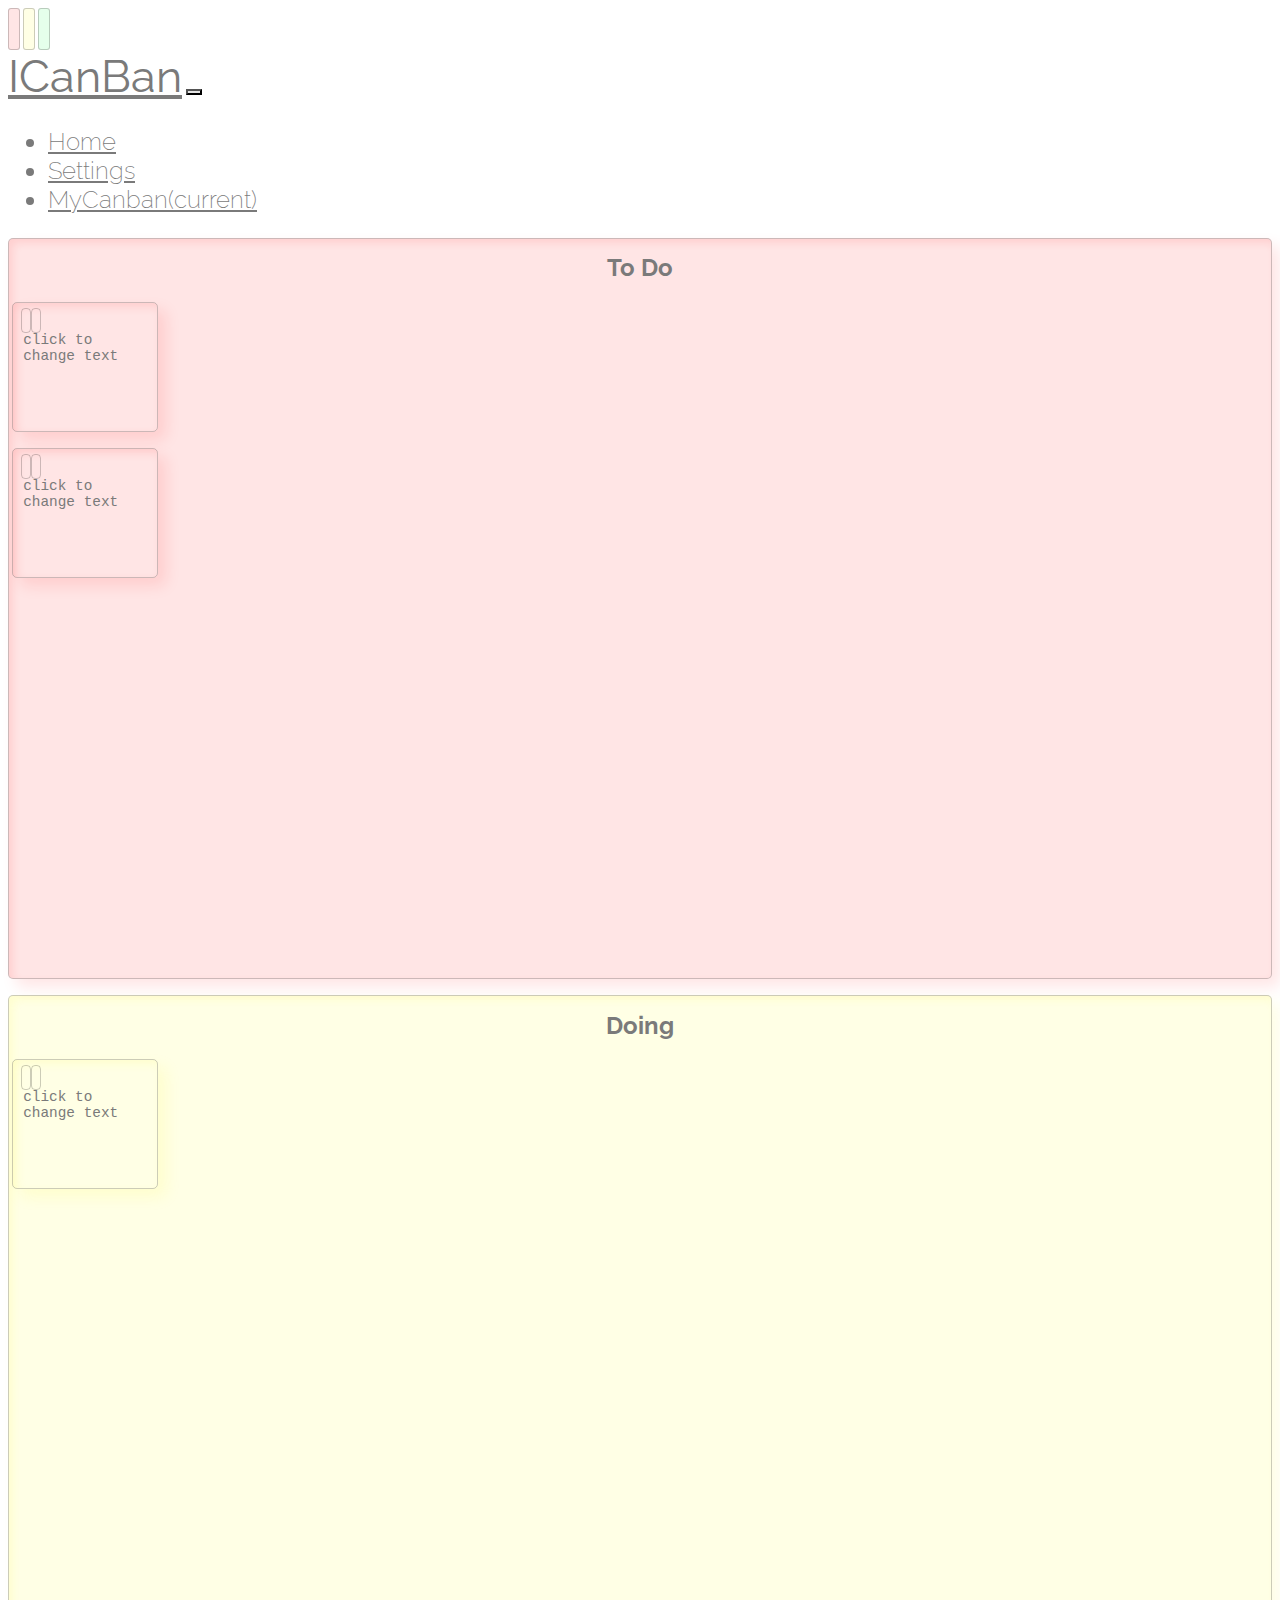
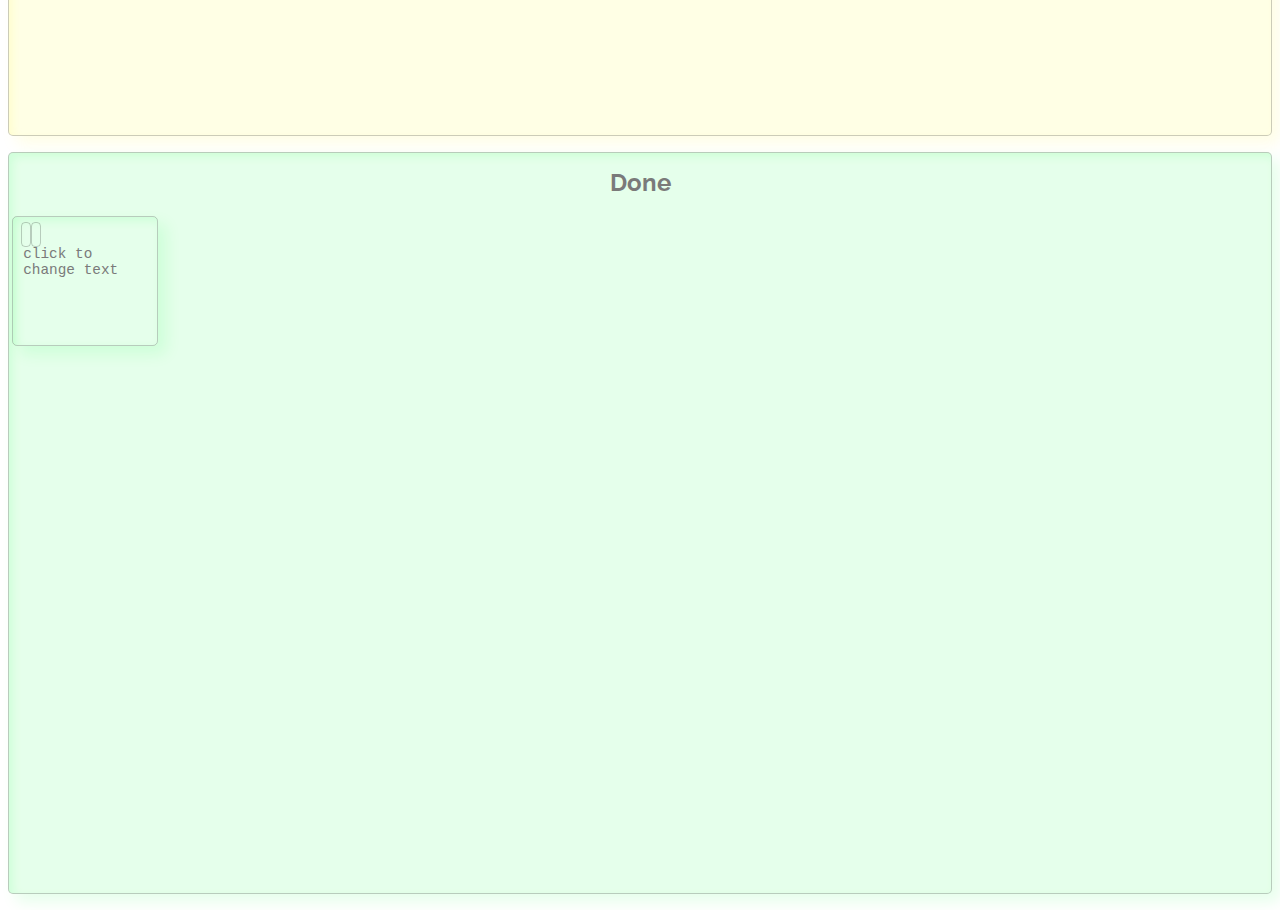
==== commit 29d2a17e: "added corrections after html validation" ====
--- a/mycanban.html
+++ b/mycanban.html
@@ -31,6 +31,7 @@
             </button>
             <div class="collapse navbar-collapse justify-content-end" id="navbarNav">
                 <ul class="navbar-nav">
+                    <!-- navigation items -->
                     <li class="nav-item">
                         <a class="nav-link" href="index.html">Home</a>
                     </li>
@@ -53,7 +54,8 @@
                     <i class="fas resize fa-compress-alt"></i><i class="fas add-item fa-plus"></i>
                     <h2>To do</h2>
                     <div class="row">
-                        <div class="clicked-canban-column col-12 d-flex flex-wrap justify-content-around">
+                        <div class="canban-column col-12 d-flex flex-wrap justify-content-around">
+                            <!-- canban items go here -->
                         </div>
                     </div> 
                 </div>
@@ -62,7 +64,8 @@
                     <i class="fas resize fa-expand-alt"></i><i class="fas add-item fa-plus"></i>
                     <h2>Doing</h2>
                     <div class="row">
-                        <div class="clicked-canban-column col-12 d-flex flex-wrap justify-content-around">
+                        <div class="canban-column col-12 d-flex flex-wrap justify-content-around">
+                            <!-- canban items go here -->
                         </div>
                     </div>   
                 </div>
@@ -71,7 +74,8 @@
                     <i class="fas resize fa-expand-alt"></i><i class="fas add-item fa-plus"></i>
                     <h2>Done</h2>
                     <div class="row">
-                        <div class="clicked-canban-column col-12 d-flex flex-wrap justify-content-around">
+                        <div class="canban-column col-12 d-flex flex-wrap justify-content-around">
+                            <!-- canban items go here -->
                         </div>
                     </div>
                 </div>
@@ -86,7 +90,7 @@
     </div>
     <footer>
     </footer>
-</body>
+
 <script src="https://code.jquery.com/jquery-3.6.0.min.js"
     integrity="sha256-/xUj+3OJU5yExlq6GSYGSHk7tPXikynS7ogEvDej/m4=" crossorigin="anonymous"></script>
 <script src="https://cdnjs.cloudflare.com/ajax/libs/popper.js/1.12.9/umd/popper.min.js"
@@ -96,5 +100,5 @@
     integrity="sha384-JZR6Spejh4U02d8jOt6vLEHfe/JQGiRRSQQxSfFWpi1MquVdAyjUar5+76PVCmYl"
     crossorigin="anonymous"></script>
 <script src="assets/js/icanban.js"></script>
-
+</body>
 </html>--- a/assets/css/style.css
+++ b/assets/css/style.css
@@ -1,38 +1,38 @@
 /*---------------------------------------------css variables--------------------------------------*/
-:root{
-    background-color:white;
-    --font-color: #7a7a7a;
-    --red-hue:rgba(255, 0, 0, 0.1);
-    --green-hue:rgba(0, 255, 56, 0.1);
-    --yellow-hue:rgba(255, 245, 0, 0.1);
-    --border: rgba(0, 0, 0, 0.2);
-    --red-fill-logo: rgba(255, 0, 0, 0.1);
-    --yellow-fill-logo: rgba(255, 255, 0, 0.1);
-    --green-fill-logo: rgba(0, 255, 56, 0.1);
-    --red-bg:rgba(255, 0, 0, 0.1);
-    --yellow-bg:rgba(255, 255, 0, 0.1);
-    --green-bg: rgba(0, 255, 56, 0.1);
-    --modal-bg: rgba(255, 255, 255, 0.9);
-    --modal-shadow: rgba(0, 0, 0, 0.2);
-    --slider-color: #ffefc4;
-}
-
-[darkmode ="on"]{
-    background-color: #171717;
-    --font-color:#e5e5e5;
-    --red-hue:rgba(255, 0, 0, 0.4);
-    --green-hue:rgba(0, 255, 56, 0.4);
-    --yellow-hue:rgba(255, 245, 0, 0.4);
-    --border: rgba(200, 200, 200, 0.5);
-    --red-fill-logo: rgba(255, 0, 0, 0.5);
-    --yellow-fill-logo: rgba(255, 255, 0, 0.5);
-    --green-fill-logo: rgba(0, 255, 56, 0.5);
-    --red-bg:rgba(255, 0, 0, 0.15);
-    --yellow-bg:rgba(255, 255, 0, 0.15);
-    --green-bg: rgba(0, 255, 56, 0.15);
-    --modal-bg: rgba(0, 0, 0, 0.9);
-    --modal-shadow: rgba(255, 255, 255, 0.2);
-    --slider-color: #463403;
+:root {
+  background-color: white;
+  --font-color: #7a7a7a;
+  --red-hue: rgba(255, 0, 0, 0.1);
+  --green-hue: rgba(0, 255, 56, 0.1);
+  --yellow-hue: rgba(255, 245, 0, 0.1);
+  --border: rgba(0, 0, 0, 0.2);
+  --red-fill-logo: rgba(255, 0, 0, 0.1);
+  --yellow-fill-logo: rgba(255, 255, 0, 0.1);
+  --green-fill-logo: rgba(0, 255, 56, 0.1);
+  --red-bg: rgba(255, 0, 0, 0.1);
+  --yellow-bg: rgba(255, 255, 0, 0.1);
+  --green-bg: rgba(0, 255, 56, 0.1);
+  --modal-bg: rgba(255, 255, 255, 0.9);
+  --modal-shadow: rgba(0, 0, 0, 0.2);
+  --slider-color: #ffefc4;
+}
+
+[darkmode="on"] {
+  background-color: #171717;
+  --font-color: #e5e5e5;
+  --red-hue: rgba(255, 0, 0, 0.4);
+  --green-hue: rgba(0, 255, 56, 0.4);
+  --yellow-hue: rgba(255, 245, 0, 0.4);
+  --border: rgba(200, 200, 200, 0.5);
+  --red-fill-logo: rgba(255, 0, 0, 0.5);
+  --yellow-fill-logo: rgba(255, 255, 0, 0.5);
+  --green-fill-logo: rgba(0, 255, 56, 0.5);
+  --red-bg: rgba(255, 0, 0, 0.15);
+  --yellow-bg: rgba(255, 255, 0, 0.15);
+  --green-bg: rgba(0, 255, 56, 0.15);
+  --modal-bg: rgba(0, 0, 0, 0.9);
+  --modal-shadow: rgba(255, 255, 255, 0.2);
+  --slider-color: #463403;
 }
 
 /*---------------------------------------------fonts--------------------------------------*/
@@ -49,181 +49,195 @@
   color: var(--font-color);
 }
 
-body{
-    font-family: 'Raleway', sans-serif;
-    background-color: inherit;
-    color: var(--font-color)!important;
-}
-
-p , textarea{
-    font-size: 0.9rem;
-    font-weight: 400;
-}
-
-h1{
-    font-size: 2rem;
-}
-
-.info-screen h2{
-    font-size: 1rem;
+body {
+  font-family: "Raleway", sans-serif;
+  background-color: inherit;
+  color: var(--font-color) !important;
+}
+
+p,
+textarea {
+  font-size: 0.9rem;
+  font-weight: 400;
+}
+
+h1 {
+  font-size: 2rem;
+}
+
+.info-screen h2 {
+  font-size: 1rem;
 }
 
 a.href {
-    color: var(--font-color);
-    text-decoration: underline;
-}
-
-.navbar-light .navbar-nav .nav-link{
-    color: var(--font-color);
+  color: var(--font-color);
+  text-decoration: underline;
+}
+
+.to-canban {
+  text-align: center;
+  color: var(--font-color);
+  text-decoration: underline;
+  font-size: 1.2rem;
+}
+
+.to-canban.settings {
+  margin-top: 3rem;
+}
+
+.navbar-light .navbar-nav .nav-link {
+  color: var(--font-color);
 }
 
 .navbar-light .navbar-nav .nav-link:hover {
-    color: var(--font-color);
-    text-decoration: underline;
+  color: var(--font-color);
+  text-decoration: underline;
 }
 
 .navbar-light .navbar-brand {
-    color: var(--font-color);
+  color: var(--font-color);
 }
 
 .navbar-light .navbar-brand:hover {
-    color: var(--font-color);
+  color: var(--font-color);
 }
 
 /*--------------------------------------------------colors--------------------------------------*/
 
-.red-bg{
-    background-color: var(--red-bg);
-}
-
-.logo-bar.red-bg{
-    background-color: var(--red-fill-logo);
-}
-
-.red-shadow{
-    box-shadow: 8px 8px 15px var(--red-hue), inset 4px 4px 10px var(--red-hue);
-    border: 1px solid var(--border);
-    border-radius: 5px;
-}
-
-.green-bg{
-    background-color: var(--green-bg);
-}
-
-.logo-bar.green-bg{
-    background-color: var(--green-fill-logo);
-}
-
-.green-shadow{
-    box-shadow: 8px 8px 15px var(--green-hue), inset 4px 4px 10px var(--green-hue);
-    border: 1px solid var(--border);
-    border-radius: 5px;
-}
-
-.yellow-bg{
-    background-color: var(--yellow-bg);
-}
-
-.logo-bar.yellow-bg{
-    background-color: var(--yellow-fill-logo);
-}
-
-.yellow-shadow{
-    box-shadow: 8px 8px 15px var(--yellow-hue), inset 4px 4px 10px var(--yellow-hue);
-    border: 1px solid var(--border);
-    border-radius: 5px;
+.red-bg {
+  background-color: var(--red-bg);
+}
+
+.logo-bar.red-bg {
+  background-color: var(--red-fill-logo);
+}
+
+.red-shadow {
+  box-shadow: 8px 8px 15px var(--red-hue), inset 4px 4px 10px var(--red-hue);
+  border: 1px solid var(--border);
+  border-radius: 5px;
+}
+
+.green-bg {
+  background-color: var(--green-bg);
+}
+
+.logo-bar.green-bg {
+  background-color: var(--green-fill-logo);
+}
+
+.green-shadow {
+  box-shadow: 8px 8px 15px var(--green-hue), inset 4px 4px 10px var(--green-hue);
+  border: 1px solid var(--border);
+  border-radius: 5px;
+}
+
+.yellow-bg {
+  background-color: var(--yellow-bg);
+}
+
+.logo-bar.yellow-bg {
+  background-color: var(--yellow-fill-logo);
+}
+
+.yellow-shadow {
+  box-shadow: 8px 8px 15px var(--yellow-hue),
+    inset 4px 4px 10px var(--yellow-hue);
+  border: 1px solid var(--border);
+  border-radius: 5px;
 }
 
 /*------------------------------------------------header--------------------------------------*/
 
 .logo {
-    display: flex;
-    margin-right: 20px;
-}
-
-.logo-bar{
-    width: 10px;
-    height: 40px;
-    border: 1px solid var(--border);
-    border-radius: 3px;
-    margin-right: 3px;  
-}
-
-a.navbar-brand{
-    color: var(--font-color);
-    font-size: 45px;
+  display: flex;
+  margin-right: 20px;
+}
+
+.logo-bar {
+  width: 10px;
+  height: 40px;
+  border: 1px solid var(--border);
+  border-radius: 3px;
+  margin-right: 3px;
+}
+
+a.navbar-brand {
+  color: var(--font-color);
+  font-size: 45px;
 }
 
 div#navbarNav {
-    font-size: 1.5rem;
-    font-weight: 200;
-}
-
-.navbar-light .navbar-nav .active>.nav-link, .navbar-light .navbar-nav .nav-link.active, .navbar-light .navbar-nav .nav-link.show, .navbar-light .navbar-nav .show>.nav-link {
-    color: var(--font-color);
-    text-decoration: underline;
+  font-size: 1.5rem;
+  font-weight: 200;
+}
+
+.navbar-light .navbar-nav .active > .nav-link,
+.navbar-light .navbar-nav .nav-link.active,
+.navbar-light .navbar-nav .nav-link.show,
+.navbar-light .navbar-nav .show > .nav-link {
+  color: var(--font-color);
+  text-decoration: underline;
 }
 
 button.navbar-toggler {
-    background-color: #e5e5e5;
+  background-color: #e5e5e5;
 }
 
 /*------------------------------------------home content--------------------------------------*/
 
-.info-screen{
-    height: auto;
-}
-
-.info-screen h1{
-    text-align: center;
-    margin: 20px;
-}
-
-.kanban-image{
-    width: 100%;
-    margin-bottom: 2rem;
-    border: 1px solid rgba(0, 0, 0, 0.1);
-    border-radius: 3px;
-}
-
-.outer-card.yellow-bg.home{
-    padding: 5%;
-}
-
-.outer-card.home{
-    margin-bottom: 2rem;
+.info-screen {
+  height: auto;
+}
+
+.info-screen h1 {
+  text-align: center;
+  margin: 20px;
+}
+
+.kanban-image {
+  width: 100%;
+  margin-bottom: 2rem;
+  border: 1px solid rgba(0, 0, 0, 0.1);
+  border-radius: 3px;
+}
+
+.outer-card.yellow-bg.home {
+  padding: 5%;
+}
+
+.outer-card.home {
+  margin-bottom: 2rem;
 }
 
 /*---------------------------------------------menu items--------------------------------------*/
 
-.menu-item{
-    border: 1px solid #e5e5e5;
-    border-radius: 3px;
-    background-color: rgba(255, 245, 0, 0.1);
-    margin-bottom: 10px;
-    padding: 3px;
-}
-
-.menu-item p, .menu-item i, .settings .menu-item label{
-    margin: auto 3px;
-}
-
-input[type="text"].text-box{
-    border: 1px solid #e5e5e5;
-    margin-left: 0.5rem;
-    width: 55%;
-    font-size: 1rem;
-    color: var(--font-color);
-    background-color: transparent;
-}
-
-.settings .menu-item label{
-    font-size: 1rem;
-    font-weight: 400;
-}
-
-.menu-item i:hover{
-    cursor: pointer;
+.menu-item {
+  border: 1px solid #e5e5e5;
+  border-radius: 3px;
+  background-color: rgba(255, 245, 0, 0.1);
+  margin-bottom: 10px;
+  padding: 3px;
+}
+
+.menu-item p,
+.menu-item i,
+.settings .menu-item label {
+  margin: auto 3px;
+}
+
+input[type="text"].text-box {
+  border: 1px solid #e5e5e5;
+  margin-left: 0.5rem;
+  width: 55%;
+  font-size: 1rem;
+  color: var(--font-color);
+  background-color: transparent;
+}
+
+.settings .menu-item label {
+  font-size: 1rem;
+  font-weight: 400;
 }
 
 /*-------w3schools code slider button----*/
@@ -234,7 +248,7 @@
   height: 24px;
 }
 
-.switch input { 
+.switch input {
   opacity: 0;
   width: 0;
   height: 0;
@@ -248,8 +262,8 @@
   right: 0;
   bottom: 0;
   background-color: var(--font-color);
-  -webkit-transition: .4s;
-  transition: .4s;
+  -webkit-transition: 0.4s;
+  transition: 0.4s;
 }
 
 .slider:before {
@@ -260,8 +274,8 @@
   left: 4px;
   bottom: 4px;
   background-color: var(--slider-color);
-  -webkit-transition: .4s;
-  transition: .4s;
+  -webkit-transition: 0.4s;
+  transition: 0.4s;
 }
 
 input:checked + .slider {
@@ -290,19 +304,21 @@
 
 /*---------------------------------------------E-mail Form--------------------------------------*/
 
-.feature-title{
-    text-align: center;
-    margin: 1rem 0rem;
-}
-
-#email-form #fullname, #email-form #emailaddress, #email-form #featurerequest{
-    background-color: var(--yellow-bg);
-    color: var(--font-color);
+.feature-title {
+  text-align: center;
+  margin: 1rem 0rem;
+}
+
+#email-form #fullname,
+#email-form #emailaddress,
+#email-form #featurerequest {
+  background-color: var(--yellow-bg);
+  color: var(--font-color);
 }
 
 /* Change autocomplete styles in WebKit https://codepen.io/team/css-tricks/pen/oxyJxR */
 input:-webkit-autofill,
-input:-webkit-autofill:hover, 
+input:-webkit-autofill:hover,
 input:-webkit-autofill:focus,
 textarea:-webkit-autofill,
 textarea:-webkit-autofill:hover,
@@ -330,24 +346,24 @@
   color: var(--font-color);
 }
 
-
-.email-form input, .email-form textarea{
-    margin-bottom: 1rem;
-}
-
-button.btn.btn-outline-secondary.green-bg{
-   display: flex;
-   margin: auto;
-   color: var(--font-color);
-   border: 1px solid var(--border);
-}
-
-button.btn.btn-outline-secondary.green-bg:hover{
-   display: flex;
-   margin: auto;
-   background-color: rgba(0, 255, 56, 0.25);
-   color: var(--font-color);
-   border: 1px solid rgba(0, 0, 0, 0.1);
+.email-form input,
+.email-form textarea {
+  margin-bottom: 1rem;
+}
+
+button.btn.btn-outline-secondary.green-bg {
+  display: flex;
+  margin: auto;
+  color: var(--font-color);
+  border: 1px solid var(--border);
+}
+
+button.btn.btn-outline-secondary.green-bg:hover {
+  display: flex;
+  margin: auto;
+  background-color: rgba(0, 255, 56, 0.25);
+  color: var(--font-color);
+  border: 1px solid rgba(0, 0, 0, 0.1);
 }
 
 /* The Modal (background) code from: https://www.w3schools.com/howto/tryit.asp?filename=tryhow_css_modal2 */
@@ -379,9 +395,8 @@
   text-align: center;
 }
 
-.modal-content p{
-    
-    margin-bottom: 0px;
+.modal-content p {
+  margin-bottom: 0px;
 }
 
 /* The Close Button */
@@ -400,240 +415,310 @@
 }
 
 @-webkit-keyframes animatetop {
-  from {top:-300px; opacity:0} 
-  to {top:0; opacity:1}
+  from {
+    top: -300px;
+    opacity: 0;
+  }
+  to {
+    top: 0;
+    opacity: 1;
+  }
 }
 
 @keyframes animatetop {
-  from {top:-300px; opacity:0}
-  to {top:0; opacity:1}
+  from {
+    top: -300px;
+    opacity: 0;
+  }
+  to {
+    top: 0;
+    opacity: 1;
+  }
 }
 /* The Modal code from: https://www.w3schools.com/howto/tryit.asp?filename=tryhow_css_modal2 */
 
 /*------------------------------------------mycanban content--------------------------------------*/
-.my-canban-column{
-    margin-top: 1rem;
-    min-height: 80vh;
-    margin-bottom: 1rem;
-    padding-bottom: 1.2rem;
+
+.col-md-5 {
+  flex-grow: 1;
+  transition: all 400ms ease;
+}
+
+.col-md-3 {
+  flex-shrink: 1;
+  transition: all 400ms ease;
+}
+
+.my-canban-column {
+  margin-top: 1rem;
+  min-height: 80vh;
+  margin-bottom: 1rem;
+  padding-bottom: 1.2rem;
 }
 
 /*---cabnan item colors---*/
-#my-canban-column1 .canban-item{
-    box-shadow: 8px 8px 15px var(--red-hue), inset 4px 4px 10px var(--red-hue);
-    border: 1px solid var(--border);
-    border-radius: 5px;
-}
-#my-canban-column2 .canban-item{
-    box-shadow: 8px 8px 15px var(--yellow-hue), inset 4px 4px 10px var(--yellow-hue);
-    border: 1px solid var(--border);
-    border-radius: 5px;
-}
-#my-canban-column3 .canban-item{
-    box-shadow: 8px 8px 15px var(--green-hue), inset 4px 4px 10px var(--green-hue);
-    border: 1px solid var(--border);
-    border-radius: 5px;
-}
-#my-canban-column4 .canban-item{
-    box-shadow: 8px 8px 15px var(--yellow-hue), inset 4px 4px 10px var(--yellow-hue);
-    border: 1px solid var(--border);
-    border-radius: 5px;
-}
-#my-canban-column5 .canban-item{
-    box-shadow: 8px 8px 15px var(--green-hue), inset 4px 4px 10px var(--green-hue);
-    border: 1px solid var(--border);
-    border-radius: 5px;
-}
-
-/*--canban column layout--*/
-.my-canban-column .row{
-    padding: 0rem 0.2rem;
-}
-.my-canban-column h2{
-   text-align: center;
-   margin-top: 0.9rem;
-   margin-bottom: 1.2rem;
-}
-.my-canban-column p{
-    margin-top: 0.1rem;
-    margin-bottom: 0.1rem;
-}
-.my-canban-column .fa-plus{
-    float: right;
-    margin-top: 1.2rem;
-    margin-right: 0.3rem;
+#my-canban-column1 .canban-item {
+  box-shadow: 8px 8px 15px var(--red-hue), inset 4px 4px 10px var(--red-hue);
+  border: 1px solid var(--border);
+  border-radius: 5px;
+}
+#my-canban-column2 .canban-item {
+  box-shadow: 8px 8px 15px var(--yellow-hue),
+    inset 4px 4px 10px var(--yellow-hue);
+  border: 1px solid var(--border);
+  border-radius: 5px;
+}
+#my-canban-column3 .canban-item {
+  box-shadow: 8px 8px 15px var(--green-hue), inset 4px 4px 10px var(--green-hue);
+  border: 1px solid var(--border);
+  border-radius: 5px;
+}
+#my-canban-column4 .canban-item {
+  box-shadow: 8px 8px 15px var(--yellow-hue),
+    inset 4px 4px 10px var(--yellow-hue);
+  border: 1px solid var(--border);
+  border-radius: 5px;
+}
+#my-canban-column5 .canban-item {
+  box-shadow: 8px 8px 15px var(--green-hue), inset 4px 4px 10px var(--green-hue);
+  border: 1px solid var(--border);
+  border-radius: 5px;
+}
+
+/*---------------------------------canban column layout--*/
+.my-canban-column .row {
+  padding: 0rem 0.2rem;
+}
+.my-canban-column h2 {
+  text-align: center;
+  margin-top: 0.9rem;
+  margin-bottom: 1.2rem;
+}
+.my-canban-column p {
+  margin-top: 0.1rem;
+  margin-bottom: 0.1rem;
+}
+.my-canban-column .fa-plus {
+  float: right;
+  margin-top: 1.2rem;
+  margin-right: 0.3rem;
+  font-size: 1.5rem;
+}
+.my-canban-column .fa-compress-alt,
+.my-canban-column .fa-expand-alt {
+  float: left;
+  margin-top: 1.2rem;
+  margin-left: 0.3rem;
+  font-size: 1.5rem;
+}
+
+/*------------------------------------------canban item layout--*/
+
+.hidden {
+  display: none;
+}
+
+.my-canban-column .fas:hover {
+  cursor: pointer;
+}
+.canban-item {
+  padding: 0.5rem;
+  width: 8rem;
+  height: 7rem;
+  margin-bottom: 1rem;
+}
+.canban-item i {
+  margin-bottom: 0.3rem;
+}
+.canban-item i:hover {
+  cursor: pointer;
+}
+.canban-item textarea {
+  width: 100%;
+  height: 80%;
+  resize: none;
+  overflow: hidden;
+  background-color: transparent;
+  color: var(--font-color);
+  border: none;
+  border-radius: 3px;
+}
+.canban-item textarea:focus {
+  border: 1px solid var(--border);
+  outline: none;
+}
+.canban-item-text {
+  line-height: 1.1rem;
+}
+.canban-item .up, .canban-item .down, .canban-item .left, .canban-item .right, .canban-item .trash{
+  padding: 2px 4px;
+  border: 1px solid var(--border);
+  border-radius: 4px;
+}
+
+/* in the last column don't display up right and down on desktop*/
+.last .canban-item .up,
+.last .canban-item .right,
+.last .canban-item .down {
+  display: none;
+}
+/* in the first column don't display up left and down on desktop*/
+.first .canban-item .up,
+.first .canban-item .left,
+.first .canban-item .down {
+  display: none;
+}
+/* in the middle column don't display up down and trash on desktop*/
+.middle .canban-item .up,
+.middle .canban-item .trash,
+.middle .canban-item .down {
+  display: none;
+}
+
+#delete-modal span {
+  margin: 30px;
+  font-size: larger;
+  text-decoration: underline;
+}
+
+#delete-modal span:hover {
+  cursor: pointer;
+  font-weight: 600;
+}
+
+/*------------------------------------------settings content--------------------------------------*/
+
+.outer-card.settings {
+  margin-top: 12vh;
+  min-height: 480px;
+  margin-bottom: 20px;
+}
+
+.settings h1 {
+  text-align: center;
+  margin-top: 3rem;
+  margin-bottom: 3rem;
+}
+
+.settings.menu-item {
+  margin: auto;
+  font-size: 1.5rem;
+  margin-bottom: 20px;
+}
+
+.settings.menu-item p {
+  font-size: 1rem;
+}
+
+.fa-toggle-off,
+.fa-toggle-on {
+  font-size: 2rem;
+}
+
+/*-------------------------------------------media queries--------------------------------------*/
+
+@media (max-height: 736px) {
+  .outer-card.settings {
+    margin-top: 5vh;
+  }
+}
+@media (max-height: 568px) {
+  .outer-card.settings {
+    margin-top: 0px;
+    min-height: 450px;
+  }
+}
+
+/*media queries for small mobile devices*/
+
+@media (max-width: 375px) {
+  /*media query for column name entry*/
+  .settings .menu-item label,
+  .settings.menu-item p {
+    font-size: 0.8rem;
+  }
+  input[type="text"].text-box {
+    margin-left: 0px;
+    font-size: 0.8rem;
+  }
+  .col-sm-12,
+  .col-12.settings {
+    padding-left: 4px;
+    padding-right: 4px;
+  }
+  .email-form input, .email-form textarea{
+    font-size: 0.8rem;
+  }
+  .my-canban-column h2 {
+    margin-bottom: 0.5rem;
+  }
+}
+
+/*-------------------media queries for mobile devices (phones)-----------------*/
+
+@media (max-width: 768px) {
+  .logo {
+    margin-right: 0px;
+  }
+  a.navbar-brand {
+    font-size: 35px;
+  }
+  h1 {
     font-size: 1.5rem;
-}
-.my-canban-column .fa-compress-alt, .my-canban-column .fa-expand-alt{
-    float: left;
-    margin-top: 1.2rem;
-    margin-left: 0.3rem;
-    font-size: 1.5rem;
-}
-
-/*--canban item layout--*/
-
-.my-canban-column .fas:hover{
-    cursor: pointer;
-}
-.canban-item{
-    padding: 0.5rem;
-    width: 8rem;
-    height: 7rem;
-    margin-bottom: 1rem;
-}
-.canban-item i{
-    margin-bottom: 0.3rem;
-}
-.canban-item i:hover{
-    cursor: pointer;
-}
-.canban-item textarea{
-    width: 100%;
-    height: 80%;
-    resize: none;
-    overflow: hidden;
-    background-color: transparent;
-    color: var(--font-color);
-    border: none;
-    border-radius: 3px;
-}
-.canban-item textarea:focus{
-    border: 1px solid var(--border);
-    outline: none;
-}
-.canban-item-text{
-    line-height: 1.1rem;
-}
-/* in the last column don't display up right and down on desktop*/
-.last .canban-item .up ,.last .canban-item .right ,.last .canban-item .down{
+  }
+  .container.info-screen {
+    width: 95%;
+  }
+  .my-canban-column p {
+    margin-top: 0rem;
+  }
+  .my-canban-column h2 {
+    margin-bottom: 1.2rem;
+  }
+}
+
+@media (max-width: 767px) {
+  /* in the last column don't display left right and up on mobile*/
+  .last .canban-item .left,
+  .last .canban-item .right,
+  .last .canban-item .down {
     display: none;
-}
-/* in the first column don't display up left and down on desktop*/
-.first .canban-item .up ,.first .canban-item .left ,.first .canban-item .down{
+  }
+  .last .canban-item .up {
+    display: block;
+  }
+  /* in the first column don't display up left and down on mobile*/
+  .first .canban-item .up,
+  .first .canban-item .left,
+  .first .canban-item .right {
     display: none;
-}
-/* in the middle column don't display up down and trash on desktop*/
-.middle .canban-item .up ,.middle .canban-item .trash ,.middle .canban-item .down{
+  }
+  .first .canban-item .down {
+    display: block;
+  }
+  /* in the middle column don't display up down and trash on mobile*/
+  .middle .canban-item .left,
+  .middle .canban-item .trash,
+  .middle .canban-item .right {
     display: none;
-}
-
-#delete-modal span{
-   margin: 30px;
-   text-decoration: underline;
-   font-size: larger;
-}
-
-#delete-modal span:hover{
-   cursor: pointer;
-}
-
-/*------------------------------------------settings content--------------------------------------*/
-
-.outer-card.settings{
-    margin-top: 12vh;
-    min-height: 480px;
-    margin-bottom: 20px;
-}
-.settings h1{
-    text-align: center;
-    margin: 20px;
-    margin-bottom: 10vh;
-}
-.settings.menu-item {
-    margin: auto;
-    font-size: 1.5rem;
-    margin-bottom: 20px;
-}
-.settings.menu-item p{
-    font-size: 1rem;
-}
-.fa-toggle-off,.fa-toggle-on{
-    font-size: 2rem;
-}
-
-/*-------------------------------------------media queries--------------------------------------*/
-
-@media (max-height: 736px){
-    .outer-card.settings{
-    margin-top: 5vh;}
-}
-@media (max-height: 568px){
-    .outer-card.settings{
-    margin-top: 0px;
-    min-height: 450px;}
-}
-
-/*media queries for small mobile devices*/
-
-@media (max-width: 375px){
-    /*media query for column name entry*/
-    .settings .menu-item label,.settings.menu-item p{
-    font-size: 0.8rem;}
-    input[type="text"].text-box{
-        margin-left: 0px;
-        font-size: 0.8rem;
-    }
-}
-
-/*-------------------media queries for mobile devices (phones)-----------------*/
-
-@media (max-width: 768px){
-    .logo{
-    margin-right: 0px;
-    }
-    a.navbar-brand{
-    font-size: 35px;
-    }
-    h1{
-    font-size: 1.5rem;
-    }
-    .container.info-screen {
-    width: 95%;
-    }
-    .my-canban-column p{
-    margin-top: 0rem;
-    }
-    .my-canban-column h2{
-    margin-bottom: 0.5rem;
-    }
-}
-
-@media (max-width: 767px){
-    /* in the last column don't display left right and up on mobile*/
-    .last .canban-item .left ,.last .canban-item .right ,.last .canban-item .down{
-        display: none;
-    }
-    .last .canban-item .up{
-        display: block;
-    }
-    /* in the first column don't display up left and down on mobile*/
-    .first .canban-item .up ,.first .canban-item .left ,.first .canban-item .right{
-       display: none;
-    }
-    .first .canban-item .down{
-        display: block;
-    }
-    /* in the middle column don't display up down and trash on mobile*/
-    .middle .canban-item .left ,.middle .canban-item .trash ,.middle .canban-item .right{
-        display: none;
-    }
-    .middle .canban-item .up, .middle .canban-item .down{
-        display: block;
-    }
-    .my-canban-column{
+  }
+  .middle .canban-item .up,
+  .middle .canban-item .down {
+    display: block;
+  }
+  .my-canban-column {
     margin-top: 0rem;
     min-height: fit-content;
     margin-bottom: 1rem;
-    }
-    .canban-item{
+  }
+  .canban-item {
     padding: 0.4rem;
     width: 100%;
     height: auto;
     margin-bottom: 0.3rem;
-    }
-    .canban-item textarea{
+  }
+  .canban-item textarea {
     margin-top: 0rem;
-    height:1.5rem;
-    }
-}+    height: 1.5rem;
+  }
+}
